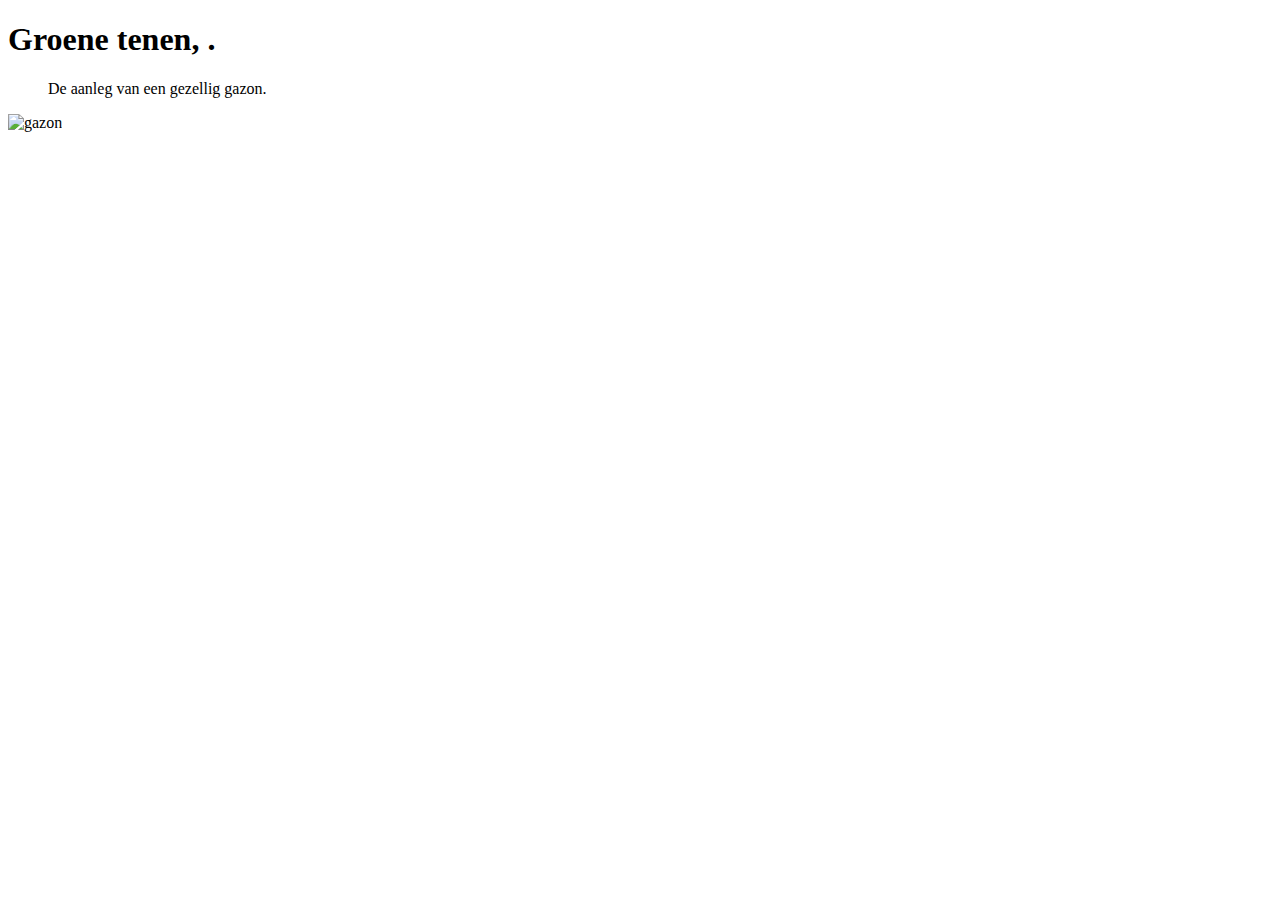
==== src/main/resources/templates/index.html @ a8da6834 "Pure start, till page 10" ====
<!DOCTYPE html>
<html lang="nl" xmlns:th="http://www.thymeleaf.org">
<head th:replace="fragments::head(title='Groene tenen')"></head>
<body>
<nav th:replace="fragments::menu"></nav>

<h1>Groene tenen, <span th:text="${begroeting}"></span>.</h1>
<blockquote>De aanleg van een gezellig gazon.</blockquote>
<img th:src="@{/images/gazon.jpg}" class="fullwidth" alt="gazon">

</body>
</html>
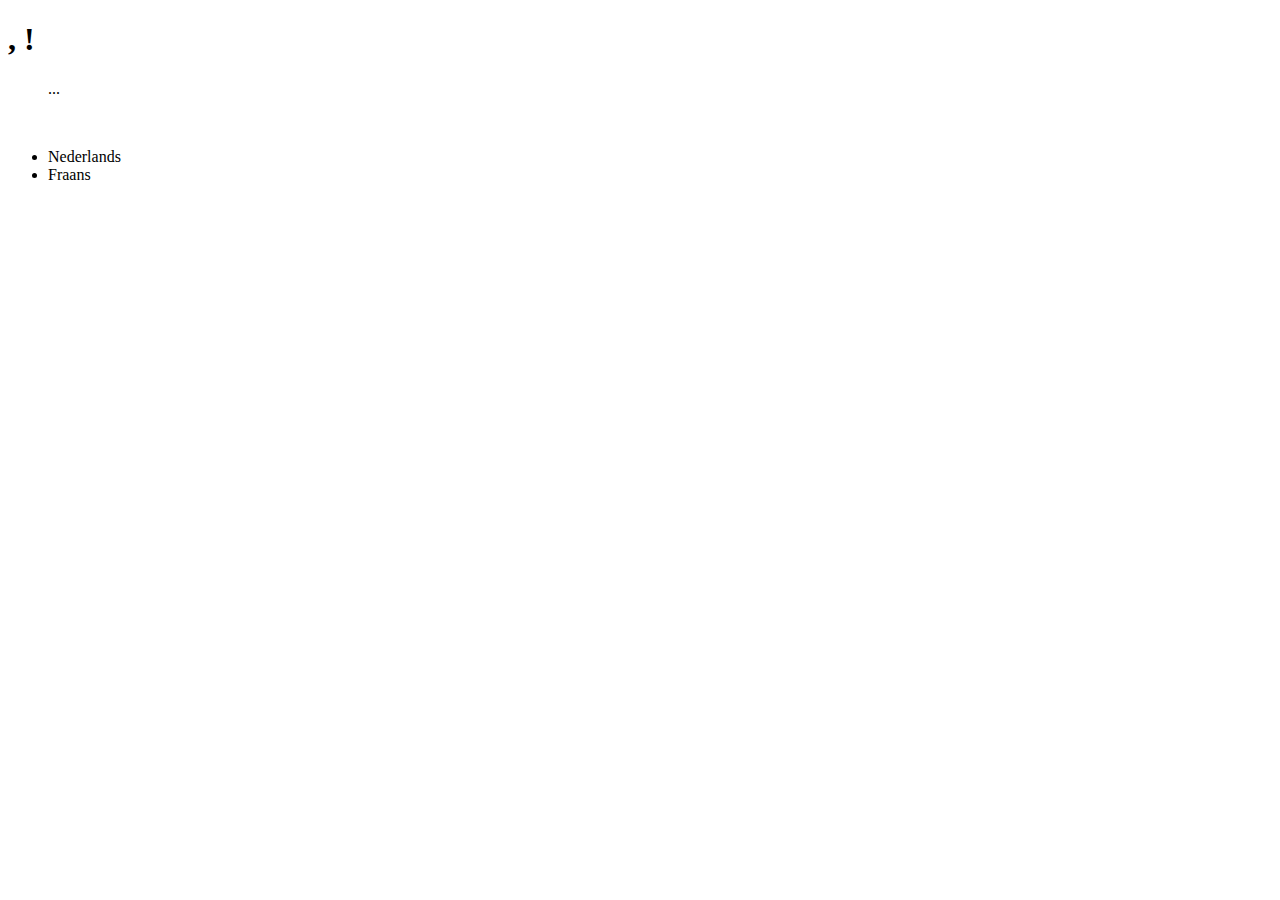
==== commit 3c9a51eb: "Multiple languages" ====
--- a/src/main/resources/templates/index.html
+++ b/src/main/resources/templates/index.html
@@ -1,12 +1,20 @@
 <!DOCTYPE html>
 <html lang="nl" xmlns:th="http://www.thymeleaf.org">
-<head th:replace="fragments::head(title='Groene tenen')"></head>
+<head th:replace="fragments::head(title=#{groeneTenen})"></head>
 <body>
 <nav th:replace="fragments::menu"></nav>
 
-<h1>Groene tenen, <span th:text="${begroeting}"></span>.</h1>
-<blockquote>De aanleg van een gezellig gazon.</blockquote>
-<img th:src="@{/images/gazon.jpg}" class="fullwidth" alt="gazon">
+<h1><span th:text="#{groeneTenen}"></span>,
+    <span th:text="#{${begroeting}}">!</span></h1>
+<blockquote th:text="#{aanlegGazon}">...</blockquote>
+<img th:src="@{/images/gazon.jpg}" class="fullwidth" th:alt="#{gazon}">
+
+<p>
+<ul>
+    <li><a th:href="@{/(locale=nl_BE)}">Nederlands</a></li>
+    <li><a th:href="@{/(locale=fr_BE)}">Fraans</a></li>
+</ul>
+</p>
 
 </body>
 </html>